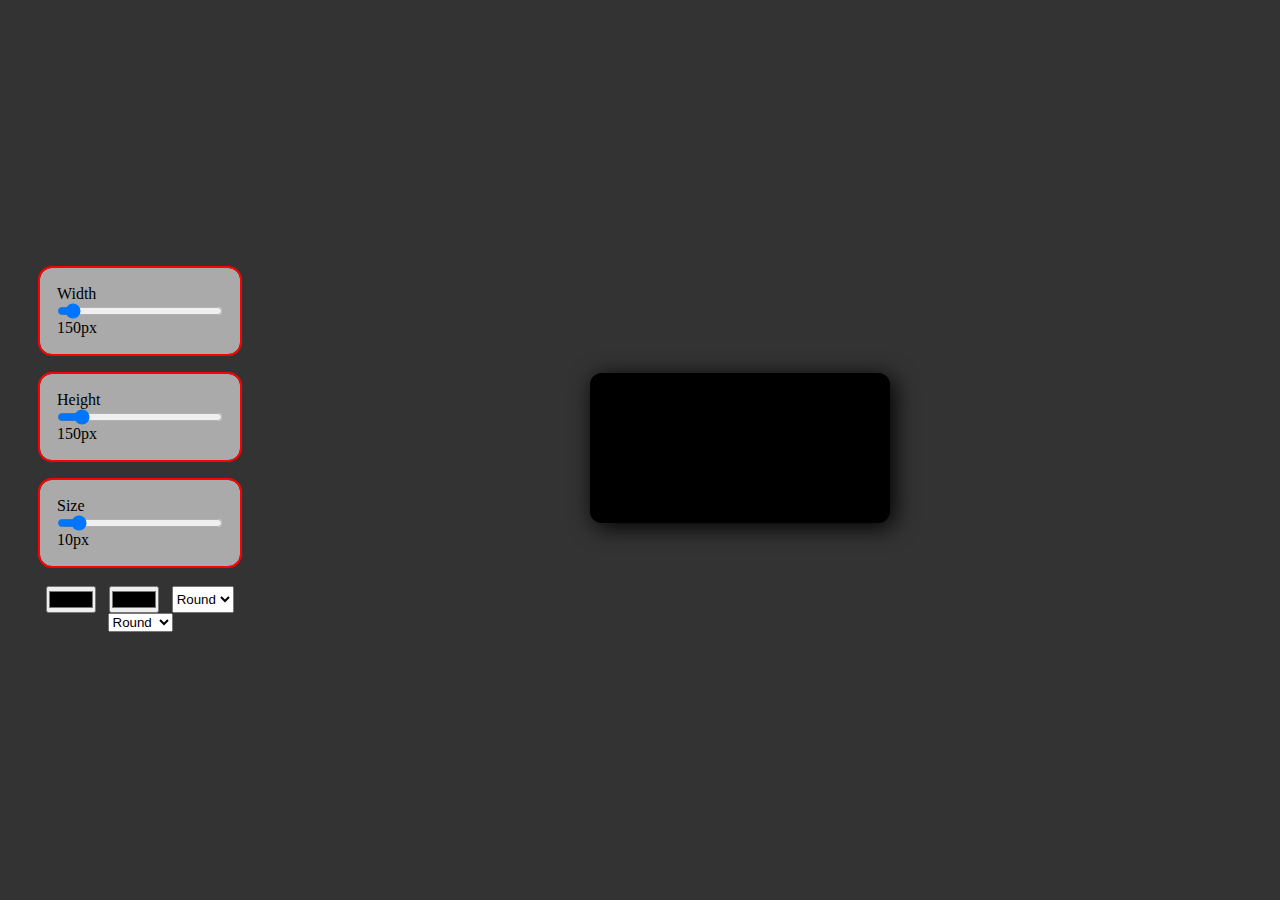
==== pages/draw.html @ 5bcd3c11 "A mini paint" ====
<!DOCTYPE html>
<html lang="en">
<head>
    <meta charset="UTF-8">
    <meta http-equiv="X-UA-Compatible" content="IE=edge">
    <meta name="viewport" content="width=device-width, initial-scale=1.0">
    <link rel="stylesheet" href="../assets/css/draw.css">
    <script src="../assets/script/draw.js" defer></script>
    <title>Gekko Wrld | Draw</title>
</head>
<body>
    <aside>
        <div class="canvas-size-range">
            <div class="width-range-dis">
                <p>Width</p>
                <input type="range" id="the-width-range" min="100" max="1000" value="150">
                <p class="width-range-value"></p>
            </div>
            <div class="height-range-dis">
                <p>Height</p>
                <input type="range" id="the-height-range" min="100" max="550" value="150">
                <p class="height-range-value"></p>
            </div>
            <div class="stroke-size-dis">
                <p>Size</p>
                <input type="range" id="stroke-size" min="1" max="100" value="10">
                <p class="stroke-size-value"></p>
            </div>
            <div class="other-options">
                <input type="color" id="canvas-bg-color">
                <input type="color" id="canvas-draw-color">
                <select id="line-join">
                    <option value="round">Round</option>
                    <option value="miter">Miter</option>
                    <option value="bevel">Bevel</option>
                </select>
                <select id="line-cap">
                    <option value="round">Round</option>
                    <option value="butt">Butt</option>
                    <option value="square">Square</option>
                </select>
            </div>
        </div>
    </aside>
    <main>
        <canvas id="draw-pad"></canvas>
    </main>
</body>
</html>
---- assets/css/draw.css ----
*{
    margin: 0;
    padding: 0;
    box-sizing: border-box;
}
body{
    height: 100vh;
    background-color: #333;
    display: grid;
    grid-template-columns: 200px auto;
    place-items: center;
    padding: 40px;
}
canvas{
    box-shadow:inset 4px 4px 12px #000,
        4px 4px 23px #000;
    border-radius: 12px;
}
.canvas-size-range{
    display: flex;
    flex-direction: column;
    gap: 20px;
}
[class$="-dis"]{
    display: flex;
    flex-direction: column;
    padding: 17px;
    background: #aaa;
    border-radius: 12px;
    outline: 2px red solid;
}

.other-options{
    display: flex;
    justify-content: space-around;
    flex-wrap: wrap;
}
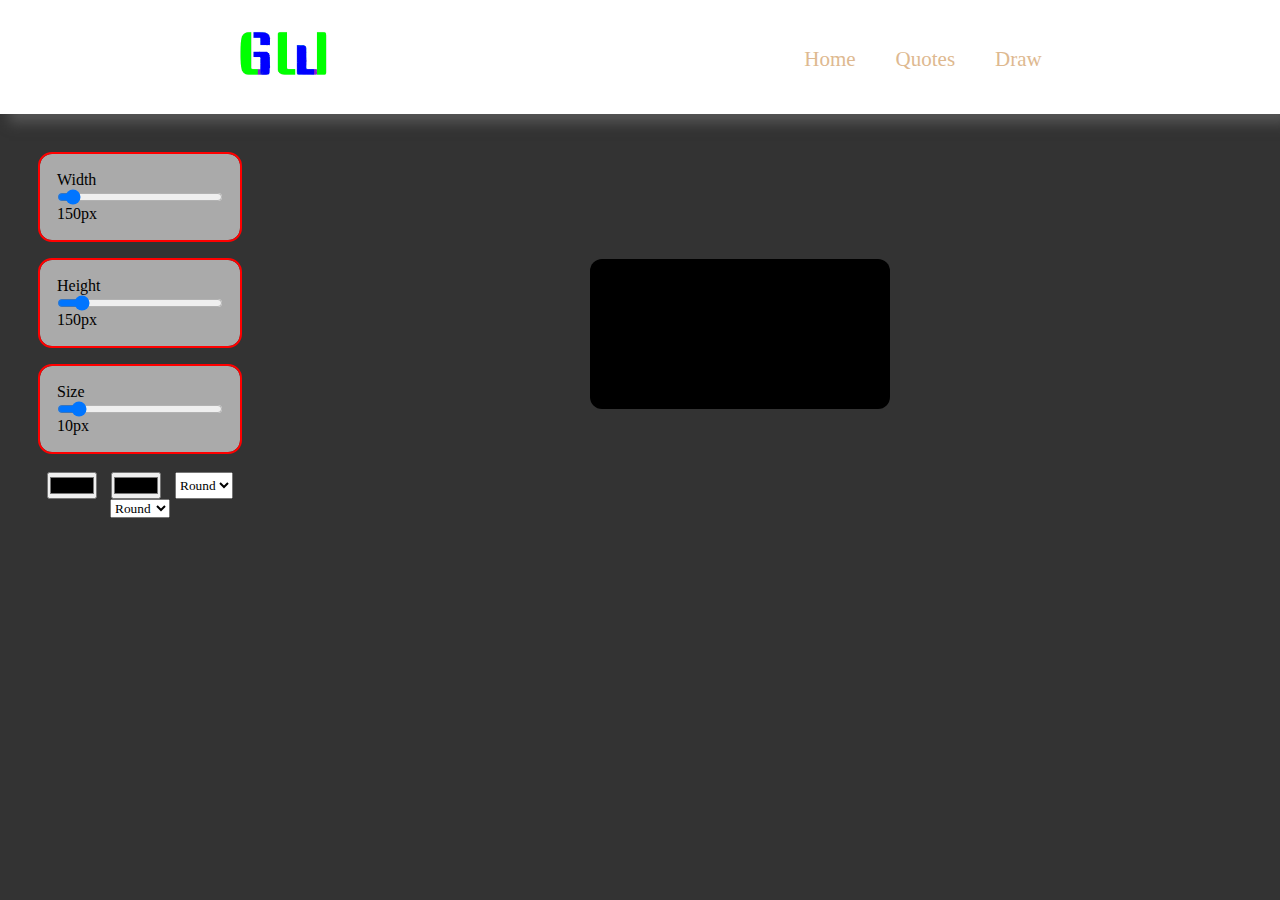
==== commit 533e3d10: "Link the files and add some style" ====
--- a/pages/draw.html
+++ b/pages/draw.html
@@ -4,46 +4,60 @@
     <meta charset="UTF-8">
     <meta http-equiv="X-UA-Compatible" content="IE=edge">
     <meta name="viewport" content="width=device-width, initial-scale=1.0">
+    <link rel="shortcut icon" href="../img/favicon.png" type="image/x-icon">
     <link rel="stylesheet" href="../assets/css/draw.css">
+    <link rel="stylesheet" href="../assets/css/style.css">
+    <link rel="stylesheet" href="../assets/css/mediaquery.css">
     <script src="../assets/script/draw.js" defer></script>
     <title>Gekko Wrld | Draw</title>
 </head>
 <body>
-    <aside>
-        <div class="canvas-size-range">
-            <div class="width-range-dis">
-                <p>Width</p>
-                <input type="range" id="the-width-range" min="100" max="1000" value="150">
-                <p class="width-range-value"></p>
+    <header>
+        <a href="https://gekkowrld.github.io"><img src="../img/myLogo.png" alt="Site Logo"></a>
+        <ul>
+          <li><a href="https://gekkowrld.github.io">Home</a></li>
+          <li><a href="../pages/quotes.html">Quotes</a></li>
+          <li><a href="../pages/draw.html">Draw</a></li>
+        </ul>
+      </header>
+      <div class="content">
+        <aside>
+            <div class="canvas-size-range">
+                <div class="width-range-dis">
+                    <p>Width</p>
+                    <input type="range" id="the-width-range" min="100" max="1000" value="150">
+                    <p class="width-range-value"></p>
+                </div>
+                <div class="height-range-dis">
+                    <p>Height</p>
+                    <input type="range" id="the-height-range" min="100" max="550" value="150">
+                    <p class="height-range-value"></p>
+                </div>
+                <div class="stroke-size-dis">
+                    <p>Size</p>
+                    <input type="range" id="stroke-size" min="1" max="100" value="10">
+                    <p class="stroke-size-value"></p>
+                </div>
+                <div class="other-options">
+                    <input type="color" id="canvas-bg-color">
+                    <input type="color" id="canvas-draw-color">
+                    <select id="line-join">
+                        <option value="round">Round</option>
+                        <option value="miter">Miter</option>
+                        <option value="bevel">Bevel</option>
+                    </select>
+                    <select id="line-cap">
+                        <option value="round">Round</option>
+                        <option value="butt">Butt</option>
+                        <option value="square">Square</option>
+                    </select>
+                </div>
             </div>
-            <div class="height-range-dis">
-                <p>Height</p>
-                <input type="range" id="the-height-range" min="100" max="550" value="150">
-                <p class="height-range-value"></p>
-            </div>
-            <div class="stroke-size-dis">
-                <p>Size</p>
-                <input type="range" id="stroke-size" min="1" max="100" value="10">
-                <p class="stroke-size-value"></p>
-            </div>
-            <div class="other-options">
-                <input type="color" id="canvas-bg-color">
-                <input type="color" id="canvas-draw-color">
-                <select id="line-join">
-                    <option value="round">Round</option>
-                    <option value="miter">Miter</option>
-                    <option value="bevel">Bevel</option>
-                </select>
-                <select id="line-cap">
-                    <option value="round">Round</option>
-                    <option value="butt">Butt</option>
-                    <option value="square">Square</option>
-                </select>
-            </div>
-        </div>
-    </aside>
-    <main>
-        <canvas id="draw-pad"></canvas>
-    </main>
+        </aside>
+        <main>
+            <canvas id="draw-pad"></canvas>
+        </main>
+        
+      </div>
 </body>
 </html>--- a/assets/css/draw.css
+++ b/assets/css/draw.css
@@ -6,14 +6,14 @@
 body{
     height: 100vh;
     background-color: #333;
+}
+.content{
     display: grid;
     grid-template-columns: 200px auto;
     place-items: center;
     padding: 40px;
 }
 canvas{
-    box-shadow:inset 4px 4px 12px #000,
-        4px 4px 23px #000;
     border-radius: 12px;
 }
 .canvas-size-range{
--- a/assets/css/style.css
+++ b/assets/css/style.css
@@ -0,0 +1,117 @@
+*{
+    padding: 0;
+    margin: 0;
+    box-sizing: border-box;
+    font-family: 'Times New Roman', Times, serif;
+}
+a{
+    color: #deb990;
+    text-decoration: none;
+    font-size: 21px;
+}
+body{
+    display: flex;
+    flex-direction: column;
+    height: 100vh;
+}
+header{
+    display: flex;
+    justify-content: space-around;
+    box-shadow: 9px 9px 12px #555;
+    padding: 30px 0;
+    background: #fff;
+    width: 100vw;
+}
+header ul{
+    display: flex;
+    flex-direction: column;
+    font-size: 17px;
+    gap: 10px;
+    color: #deb990;
+}
+header ul li{
+    list-style-type: none;
+}
+header ul li a{
+    text-decoration: none;
+    cursor: pointer;
+    transition: 1s;
+    color: #deb990;
+    font-family: 'Times New Roman', Times, serif;
+}
+header ul li a:hover{
+    color: #deb;
+    text-decoration: underline;
+}
+header ul li a:active{
+    color: #deb990;
+}
+header img{
+    width: 25vw;
+}
+
+.quotes{
+    display: flex;
+    flex-wrap: wrap;
+    flex: 1;
+    gap: 20px;
+    justify-content: center;
+    align-items: center;
+    padding: 30px;
+}
+.quote-box{
+    width: 250px;
+    height: 250px;
+    padding: 10px;
+    display: flex;
+    gap: 12px;
+    border-radius: 12px;
+    flex-direction: column;
+    flex: 0 1 auto;
+    justify-content: space-around;
+    text-align: center;
+    background: linear-gradient(60deg, #a55, #debade);
+    overflow: scroll;
+}
+
+.quote-box cite{
+    color: #0f0;
+    font-family: 'Courier New', Courier, monospace;
+    font-size: 21px;
+}
+.quote-box q{
+    color: #00f;
+    font-family: 'Times New Roman', Times, serif;
+    font-size: 21px;
+}
+footer{
+    margin-top: auto;
+    display: grid;
+    place-items: center;
+    background: #333;
+    padding: 20px 0;
+    font-size: 21px;
+}
+footer p{
+    color: #0ff;
+    font-family: 'Times New Roman', Times, serif;
+}
+footer ul li a{
+    text-decoration: none;
+    color: #deb990;
+}
+footer ul li a:active{
+    color: #deb;
+}
+footer ul li a:link{
+    color: #deb990;
+}
+footer ul li a:visited{
+    color: #deb990;
+}
+footer p span{
+    font-family: 'Courier New', Courier, monospace;
+}
+footer ul li{
+    list-style: none;
+}--- a/assets/css/mediaquery.css
+++ b/assets/css/mediaquery.css
@@ -0,0 +1,61 @@
+@media (max-width: 180px){
+    footer{
+        font-size: 15px;
+    }
+}
+@media (min-width: 320px){
+    .welcome{
+        font-size: 21px;
+    }
+}
+@media (min-width: 410px){
+    header ul{
+        display: flex;
+        flex-direction: row;
+        align-items: center;
+        font-size: 21px;
+    }
+}
+@media (min-width: 480px){
+    footer{
+        font-size: 32px;
+    }
+    footer ul{
+        display: flex;
+        flex-direction: row;
+    }
+    header ul{
+        font-size: 27px;
+    }
+}
+@media (min-width: 520px){
+    .welcome{
+        font-size: 27px;
+    }
+    .welcome .the-welcome-img img{
+        width: 30vw;
+    }
+    header ul{
+        gap: 40px;
+    }
+}
+@media (min-width: 560px){
+    header img{
+        width: 15vw;
+    }
+
+}
+@media (min-width: 720px){
+    .welcome .the-welcome-img img{
+        width: 25vw;
+    }
+}
+@media (min-width: 960px){
+    header img{
+        width: 7vw;
+    }
+    .welcome .the-welcome-img img{
+        width: 15vw;
+    }
+}
+
